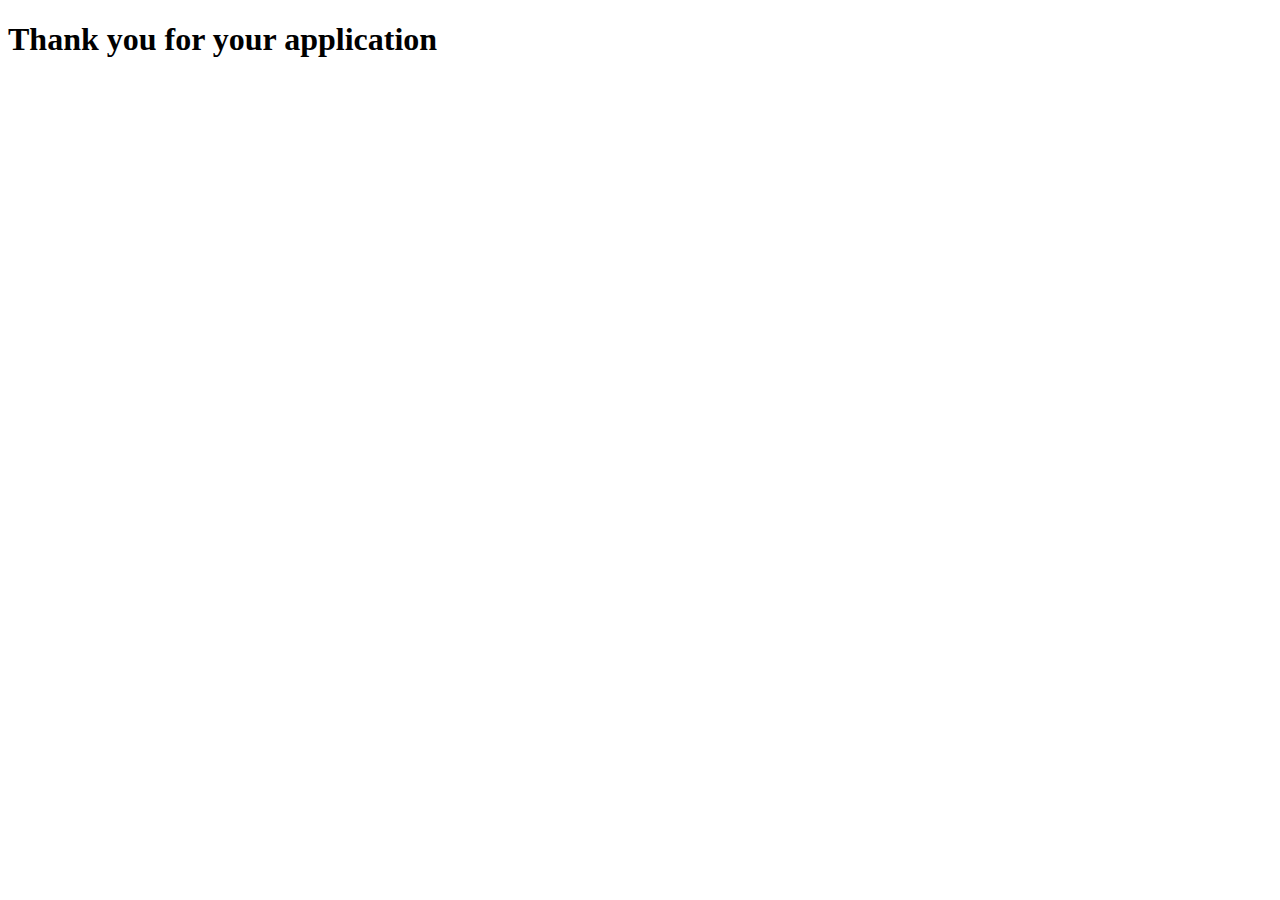
==== thankyou.html @ 2a5f6fca "Add files via upload" ====
<!DOCTYPE html>

<html lang="en">

<head>
    <meta charset="UTF-8" />
    <meta name="viewport" content="width=device-width, initial-scale=1.0" />
    <meta name="author" content="Suvichak Jaroenpanit" />
    <title>Internship Submit Application Website</title>

    <link rel="stylesheet" href="css/style.css">
    

</head>

<body class="bg">

<div class="container">

    <h1>Thank you for your application</h1>

    
</div>



</body>

</html>
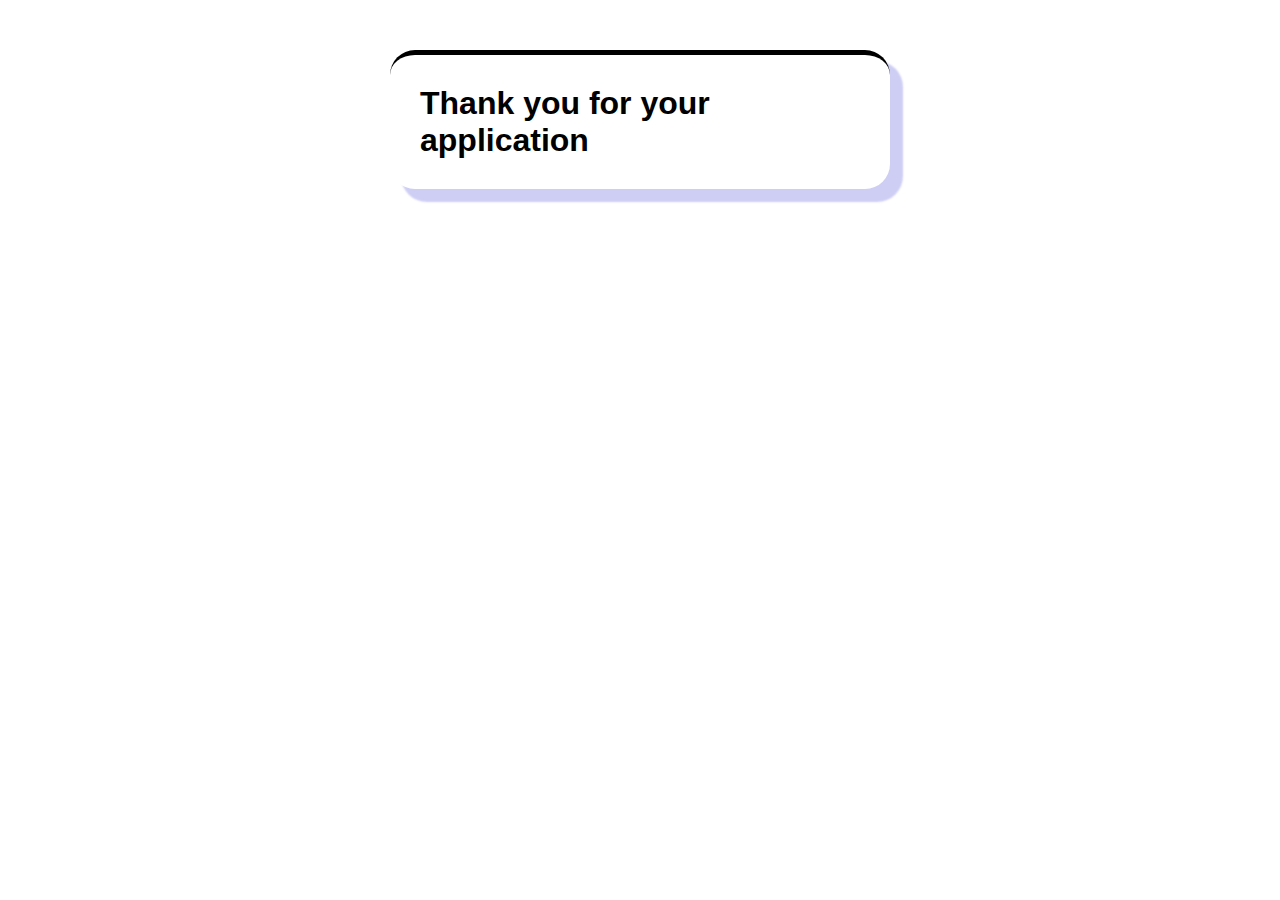
==== commit 2fe94542: "Add files via upload" ====
--- a/thankyou.html
+++ b/thankyou.html
@@ -8,7 +8,7 @@
     <meta name="author" content="Suvichak Jaroenpanit" />
     <title>Internship Submit Application Website</title>
 
-    <link rel="stylesheet" href="css/style.css">
+    <link rel="stylesheet" href="style.css">
     
 
 </head>
--- a/style.css
+++ b/style.css
@@ -0,0 +1,172 @@
+* {
+    margin: 0;
+    padding: 0;
+    box-sizing: border-box;
+    font-family: arial;
+  }
+  
+.container_resume {
+    display: flex;
+    align-items: center; /* Vertically aligns the items */
+}
+
+.container_resume i {
+    margin-right: 10px; /* Adds space between the icon and the heading */
+}
+
+ิbody { 
+  font-size: 14px;
+  background: white;
+}
+
+.container {
+  background: white;
+  width: 500px;
+  height:auto;
+  padding: 30px;
+  margin: 50px auto 0;
+  border-top: 5px solid black;
+  border-radius: 25px;
+  box-shadow: 12px 12px 2px 1px rgba(10, 10, 200, 0.2);
+}
+
+.container h2{
+  font-size: 24px;
+  line-height:24px;
+  padding: 30px;
+  text-align: center;
+}
+
+.input-user {
+  width: 90%;
+  position:relative;
+  margin: 24px auto;
+
+}
+
+.input-email{
+  width: 90%;
+  position:relative;
+  margin: 24px auto;
+}
+
+.input-phone{
+  width: 90%;
+  position:relative;
+  margin: 24px auto;
+}
+
+.input-resume{
+  width: 90%;
+  position:relative;
+  margin: 24px auto;
+}
+
+.user {
+  padding: 8px 11px;
+}
+
+.email {
+  padding:8px 11px;
+}
+
+.phone{
+  padding:8px 11px;
+}
+
+.file{
+  padding:8px 11px;
+}
+
+.name{
+  width: 45%;
+  padding: 8px 0 8px 40px;
+
+}
+
+.emailtxt {
+  width: 100%;
+  padding: 8px 0 8px 40px;
+}
+
+.phonetxt { width: 100%;
+  padding: 8px 0 8px 40px;}
+
+
+.input-user span{
+  margin-left: 35px;
+}
+
+
+.input-user i{
+  position: absolute;
+  font-size: 20px;
+  border-right: 1px solid #413939;
+}
+
+.input-email i{
+  position: absolute;
+  font-size: 18px;
+  border-right: 1px solid #413939;
+}
+
+.input-phone i{
+  position: absolute;
+  font-size: 20px;
+  border-right: 1px solid #413939;
+}
+
+.input-resume i{
+  position:relative;
+}
+
+
+.input-submit {
+  position: relative;
+  
+}
+
+.input-submit button {
+  position:relative;
+  bottom:relative;
+  left: 50%;
+  transform: translateX(-50%);
+}
+
+.input-submit button {
+  background-color: #D3D3D3; 
+  border: none; 
+  padding: 13px ;
+  font-size: 14px; 
+  border-radius: 4px; 
+  cursor: pointer; 
+  box-shadow: 0 4px 6px rgba(0, 0, 0, 0.1); 
+  transition: background-color 0.3s, box-shadow 0.3s; 
+}
+
+.input-submit button:hover {
+  background-color: #90EE90; 
+  box-shadow: 0 6px 8px rgba(0, 0, 0, 0.2); }
+
+
+.bg {
+    position:absolute;
+    width: 100%;
+    height: 100%;
+  }
+  
+.bg::after {
+    content:"";
+    top: 0;
+    left: 0;
+    width: 100%;
+    height: 100%;
+    position: absolute;
+    z-index: -1;
+    opacity: 0.75;
+    filter: brightness(35%);
+    background-image: url("https://img.freepik.com/premium-photo/business-professionals-having-meeting-office_605022-9639.jpg");
+    background-size: cover;
+    background-position: center;
+  }
+  